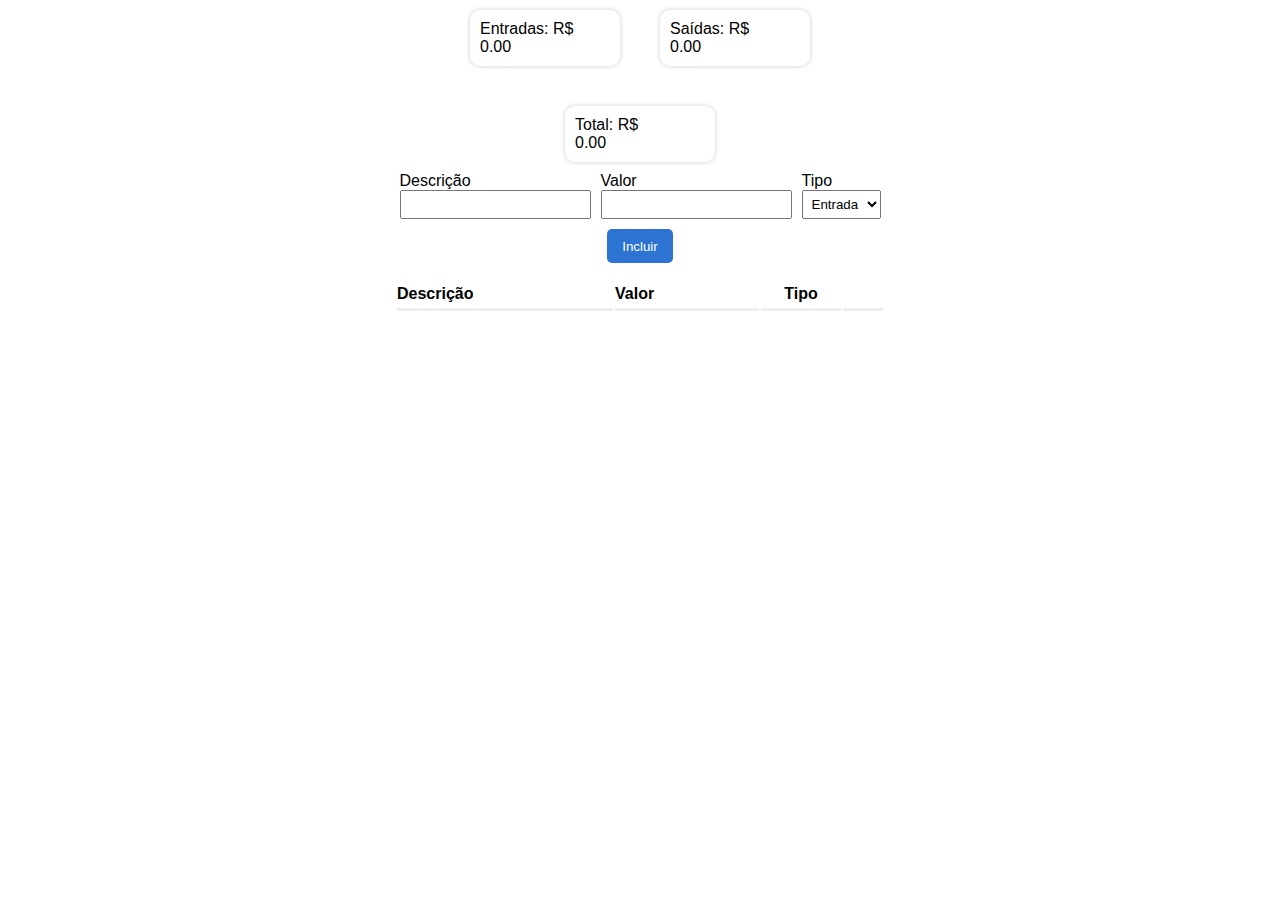
==== index.html @ e1b14455 "projeto para calcular dividas" ====
<!DOCTYPE html>
<html lang="en">
<head>
  <meta charset="UTF-8">
  <meta http-equiv="X-UA-Compatible" content="IE=edge">
  <meta name="viewport" content="width=device-width, initial-scale=1.0">
  <title>Document</title>

  <link href='https://unpkg.com/boxicons@2.1.2/css/boxicons.min.css' rel='stylesheet'>


  <link rel="stylesheet" href="/assets/css/style.css">
</head>


<body>
  <main>
    <div class="resume">
      <div>
        Entradas: R$
        <span class="incomes">0.00</span>
      </div>
      <div>
        Saídas: R$
        <span class="expenses">0.00</span>
      </div>
      <div>
        Total: R$
        <span class="total">0.00</span>
      </div>
    </div>
    <div class="newItem">
      <div class="divDesc">
        <label for="desc">Descrição</label>
        <input type="text" id="desc" />
      </div>
      <div class="divAmount">
        <label for="amount">Valor</label>
        <input type="number" id="amount" />
      </div>
      <div class="divType">
        <label for="type">Tipo</label>
        <select id="type">
          <option>Entrada</option>
          <option>Saída</option>
        </select>
      </div>
      <button id="btnNew">Incluir</button>
    </div>
    <div class="divTable">
      <table>
        <thead>
          <tr>
            <th>Descrição</th>
            <th class="columnAmount">Valor</th>
            <th class="columnType">Tipo</th>
            <th class="columnAction"></th>
          </tr>
        </thead>
        <tbody>
        </tbody>
      </table>
  </main>  

  <script src="/assets/js/script.js"></script>
</body>
</html>
---- assets/css/style.css ----
*{
  margin: 0;
  padding: 0;
  box-sizing: border-box;
  font-family: 'poppins', sans-serif;
  outline: none;
}
body{
  height: 100vh;
  display: flex;
  justify-content: center;
}
main{
  max-width: 500px;
  width: 100%;
  display: flex;
  flex-direction: column;
  align-items: center;
}
.resume{
  display: flex;
  padding: 10px 0;
  gap: 40px;
  width: 100%;
  justify-content: center;
  flex-wrap: wrap;
}
.resume>div{
  display: flex;
  flex-direction: column;
  box-shadow: 0px 0px 5px #ccc;
  border-radius: 10px;
  padding: 10px;
  width: 150px;
}
.newItem{
  display: flex;
  gap: 10px;
  align-items: end;
  width: 100%;
  justify-content: center;
  flex-wrap: wrap;
}
.divDesc, .divType, .divAmount{
  display: flex;
  flex-direction: column;
}
.newItem>button{
  background-color: #2c73d2;
  color: white;
  border: black;
  padding: 0 15px;
  border-radius: 5px;
  cursor: pointer;
  height: 34px;
}
input, select{
  padding: 5px;
}
.divTable{
  width: 100%;
  display: flex;
  justify-content: center;
}
table{
width: 98%;
padding: 20px 0;
border-radius: 5px;
}
th{
  text-align: start;
  border-bottom:inset;
  padding-bottom: 5px;
}
i{
  font-size: 25px;
}
.bxs-chevron-up-circle{
  color: #00c9a7;
}
.bxs-chevron-down-circle{
  color: #d83121;
}
.columnAction{
  width: 40px;
  text-align: center;
}
.columnAction>button{
  background: transparent;
  border: none;
}
.columnAmount{
  width: 30%;
}
.columnType{
  width: 80px;
  text-align: center;
}
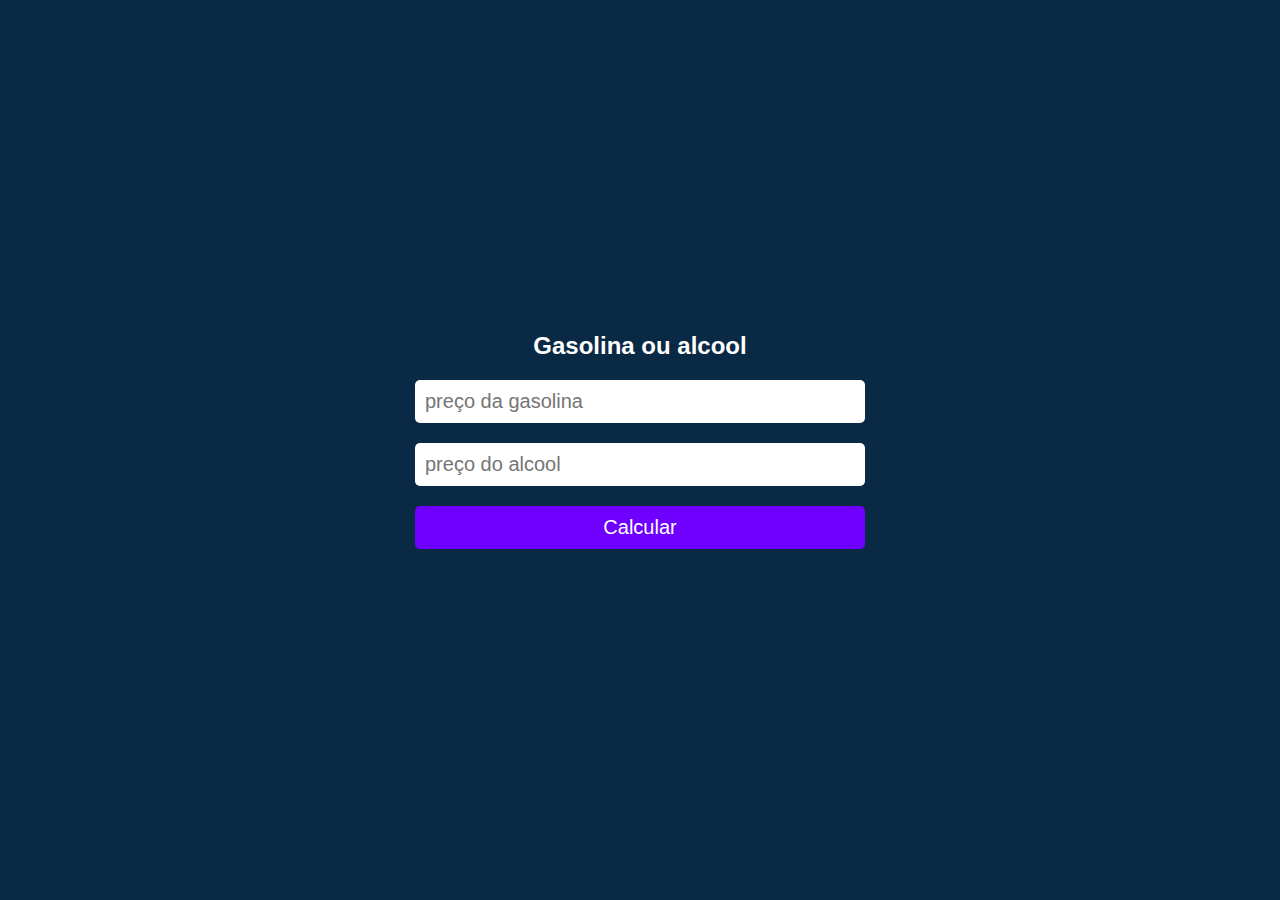
==== commit d4ffc32a: "semBanco" ====
--- a/index.html
+++ b/index.html
@@ -1,67 +1,28 @@
 <!DOCTYPE html>
-<html lang="en">
+<html lang="pt-br">
 <head>
   <meta charset="UTF-8">
   <meta http-equiv="X-UA-Compatible" content="IE=edge">
   <meta name="viewport" content="width=device-width, initial-scale=1.0">
-  <title>Document</title>
-
-  <link href='https://unpkg.com/boxicons@2.1.2/css/boxicons.min.css' rel='stylesheet'>
+  <link rel="stylesheet" href="/assets/css/style.css">
+  <title>Gaslina ou alcool</title>
+</head>
+<body>
+  <main>
+  <h2>Gasolina ou alcool</h2>
+  <div class="divgasolina">
+  <input type="number" step="0.0.1" id="gasolina" placeholder="preço da gasolina"/>
+  </div> 
+  <div class="divalcool">
+  <input type="number" name="" step="0.0.1" id="alcool" placeholder="preço do alcool"/>
+  </div>
+  <div class="divbutton">
+  <button onclick="calcular()">Calcular</button>
+  </div>
+  <p></p>
 
 
-  <link rel="stylesheet" href="/assets/css/style.css">
-</head>
-
-
-<body>
-  <main>
-    <div class="resume">
-      <div>
-        Entradas: R$
-        <span class="incomes">0.00</span>
-      </div>
-      <div>
-        Saídas: R$
-        <span class="expenses">0.00</span>
-      </div>
-      <div>
-        Total: R$
-        <span class="total">0.00</span>
-      </div>
-    </div>
-    <div class="newItem">
-      <div class="divDesc">
-        <label for="desc">Descrição</label>
-        <input type="text" id="desc" />
-      </div>
-      <div class="divAmount">
-        <label for="amount">Valor</label>
-        <input type="number" id="amount" />
-      </div>
-      <div class="divType">
-        <label for="type">Tipo</label>
-        <select id="type">
-          <option>Entrada</option>
-          <option>Saída</option>
-        </select>
-      </div>
-      <button id="btnNew">Incluir</button>
-    </div>
-    <div class="divTable">
-      <table>
-        <thead>
-          <tr>
-            <th>Descrição</th>
-            <th class="columnAmount">Valor</th>
-            <th class="columnType">Tipo</th>
-            <th class="columnAction"></th>
-          </tr>
-        </thead>
-        <tbody>
-        </tbody>
-      </table>
-  </main>  
-
-  <script src="/assets/js/script.js"></script>
+<script src="/assets/js/script.js"></script>
+</main>
 </body>
 </html>--- a/assets/css/style.css
+++ b/assets/css/style.css
@@ -1,98 +1,53 @@
 *{
   margin: 0;
   padding: 0;
+  
   box-sizing: border-box;
-  font-family: 'poppins', sans-serif;
-  outline: none;
+  font-family: Arial, Helvetica, sans-serif;
+
+}
+main{
+  width: 500px;
+  display: flex;
+  justify-content: center;
+  align-items: center;
+  flex-direction: column;
+  gap: 20px;
 }
 body{
-  height: 100vh;
-  display: flex;
-  justify-content: center;
+ height: 100vh;
+ display: flex;
+ justify-content: center;
+ background-color: rgb(10, 41, 68);
+ color: white;
 }
-main{
-  max-width: 500px;
-  width: 100%;
+.divgasolina, .divalcool, .divbutton{
+  width: 90%;
   display: flex;
   flex-direction: column;
-  align-items: center;
+  gap: 10px;
 }
-.resume{
-  display: flex;
-  padding: 10px 0;
-  gap: 40px;
-  width: 100%;
-  justify-content: center;
-  flex-wrap: wrap;
+
+input, button{
+  padding: 10px;
+  font-size: 20px;
+  border:none;
+  outline: none;
+  border-radius: 5px;
 }
-.resume>div{
-  display: flex;
-  flex-direction: column;
-  box-shadow: 0px 0px 5px #ccc;
-  border-radius: 10px;
-  padding: 10px;
-  width: 150px;
+button{
+  color: white;
+  text-decoration: none;
+  cursor: pointer;
+  animation: backwards;
+  background-color: #6f00ff;
 }
-.newItem{
-  display: flex;
-  gap: 10px;
-  align-items: end;
-  width: 100%;
-  justify-content: center;
-  flex-wrap: wrap;
+@media(max-width: 500px){
+  body, input, button{
+    font-size: 15px;
+  }
 }
-.divDesc, .divType, .divAmount{
-  display: flex;
-  flex-direction: column;
-}
-.newItem>button{
-  background-color: #2c73d2;
-  color: white;
-  border: black;
-  padding: 0 15px;
-  border-radius: 5px;
-  cursor: pointer;
-  height: 34px;
-}
-input, select{
-  padding: 5px;
-}
-.divTable{
-  width: 100%;
-  display: flex;
-  justify-content: center;
-}
-table{
-width: 98%;
-padding: 20px 0;
-border-radius: 5px;
-}
-th{
-  text-align: start;
-  border-bottom:inset;
-  padding-bottom: 5px;
-}
-i{
+p{
+  font-family:'Franklin Gothic Medium', 'Arial Narrow', Arial, sans-serif;
   font-size: 25px;
-}
-.bxs-chevron-up-circle{
-  color: #00c9a7;
-}
-.bxs-chevron-down-circle{
-  color: #d83121;
-}
-.columnAction{
-  width: 40px;
-  text-align: center;
-}
-.columnAction>button{
-  background: transparent;
-  border: none;
-}
-.columnAmount{
-  width: 30%;
-}
-.columnType{
-  width: 80px;
-  text-align: center;
-}
+}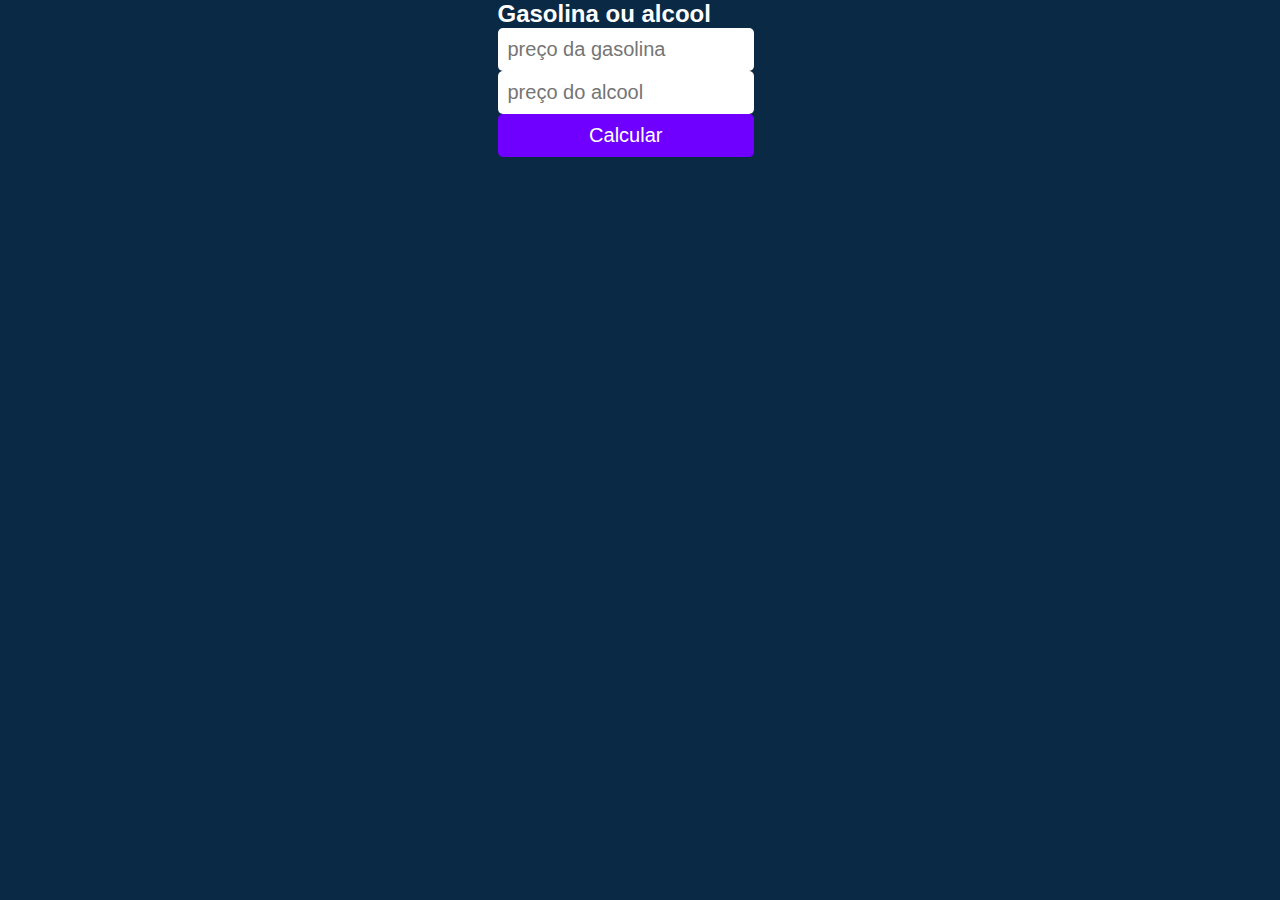
==== commit 69dfb734: "NaoVaiSerPrecisoBancoDeDados" ====
--- a/index.html
+++ b/index.html
@@ -8,7 +8,7 @@
   <title>Gaslina ou alcool</title>
 </head>
 <body>
-  <main>
+  <form>
   <h2>Gasolina ou alcool</h2>
   <div class="divgasolina">
   <input type="number" step="0.0.1" id="gasolina" placeholder="preço da gasolina"/>
@@ -23,6 +23,6 @@
 
 
 <script src="/assets/js/script.js"></script>
-</main>
+  </form>
 </body>
 </html>